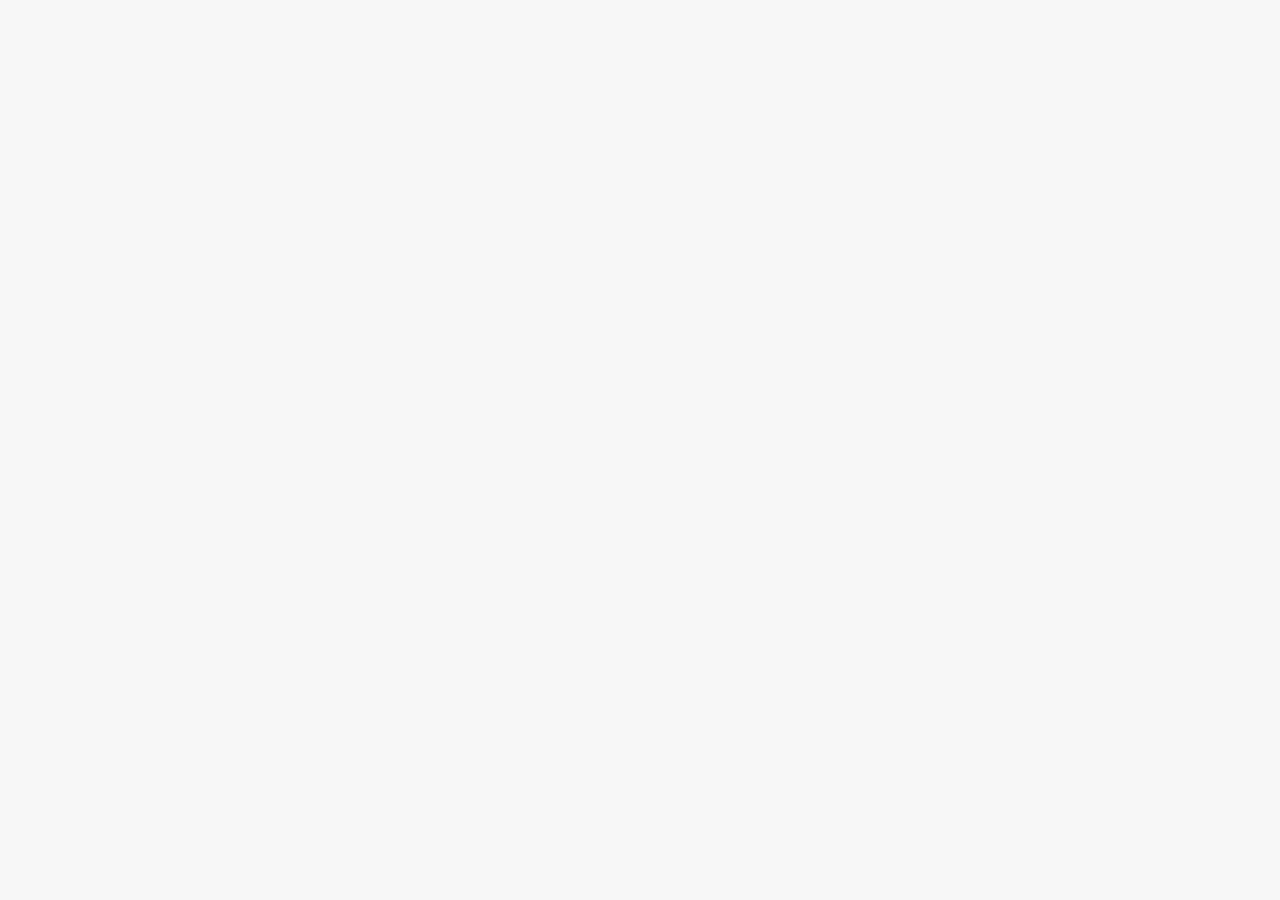
==== 12-Asynchronous-JS/index.html @ e577a19a "[Async JS] XMLHTTPRequest - Old way of fetching data & making request" ====
<!DOCTYPE html>
<html lang="en">
  <head>
    <meta charset="UTF-8" />
    <meta name="viewport" content="width=device-width, initial-scale=1.0" />
    <meta http-equiv="X-UA-Compatible" content="ie=edge" />
    <link rel="stylesheet" href="./styles.css" />
    <script defer src="./scripts.js"></script>
    <title>Asynchronous JavaScript</title>
  </head>
  <body>
    <main class="container">
      <div class="countries">
        <!-- <article class="country">
          <img class="country__img" src="" />
          <div class="country__data">
            <h3 class="country__name">COUNTRY</h3>
            <h4 class="country__region">REGION</h4>
            <p class="country__row"><span>👫</span>POP people</p>
            <p class="country__row"><span>🗣️</span>LANG</p>
            <p class="country__row"><span>💰</span>CUR</p>
          </div>
        </article> -->
      </div>

      <!-- <button class="btn-country">Where am I?</button> -->
      <div class="images"></div>
    </main>
  </body>
</html>
---- 12-Asynchronous-JS/styles.css ----
* {
  margin: 0;
  padding: 0;
  box-sizing: inherit;
}

html {
  font-size: 62.5%;
  box-sizing: border-box;
}

body {
  font-family: system-ui;
  color: #555;
  background-color: #f7f7f7;
  min-height: 100vh;

  display: flex;
  align-items: center;
  justify-content: center;
}

.container {
  width: 100%;
  display: flex;
  flex-flow: column;
  align-items: center;
  justify-content: center;
  padding: 4rem;
}

.countries {
  /* margin-bottom: 8rem; */
  width: 100%;
  max-width: 1000px;
  display: grid;
  grid-template-columns: repeat(auto-fit, minmax(240px, 1fr));
  justify-items: center;
  gap: 4rem;

  font-size: 2rem;
  opacity: 0;
  transition: opacity 1s;
}

.country {
  background-color: #fff;
  box-shadow: 0 2rem 5rem 1rem rgba(0, 0, 0, 0.1);
  font-size: 1.8rem;
  width: 30rem;
  border-radius: 0.7rem;
  margin: 0 3rem;
  /* overflow: hidden; */
}

.neighbour::before {
  content: 'Neighbour country';
  width: 100%;
  position: absolute;
  top: -4rem;

  text-align: center;
  font-size: 1.8rem;
  font-weight: 600;
  text-transform: uppercase;
  color: #888;
}

.neighbour {
  transform: scale(0.8) translateY(1rem);
  margin-left: 0;
}

.country__img {
  width: 30rem;
  height: 17rem;
  object-fit: cover;
  background-color: #eee;
  border-top-left-radius: 0.7rem;
  border-top-right-radius: 0.7rem;
}

.country__data {
  padding: 2.5rem 3.75rem 3rem 3.75rem;
}

.country__name {
  font-size: 2.7rem;
  margin-bottom: 0.7rem;
}

.country__region {
  font-size: 1.4rem;
  margin-bottom: 2.5rem;
  text-transform: uppercase;
  color: #888;
}

.country__row:not(:last-child) {
  margin-bottom: 1rem;
}

.country__row span {
  display: inline-block;
  margin-right: 2rem;
  font-size: 2.4rem;
}

.btn-country {
  border: none;
  font-size: 2rem;
  padding: 2rem 5rem;
  border-radius: 0.7rem;
  color: white;
  background-color: orangered;
  cursor: pointer;
}

.images {
  display: flex;
}

.images img {
  display: block;
  width: 80rem;
  margin: 4rem;
}

.images img.parallel {
  width: 40rem;
  margin: 2rem;
  border: 3rem solid white;
  box-shadow: 0 2rem 5rem 1rem rgba(0, 0, 0, 0.1);
}
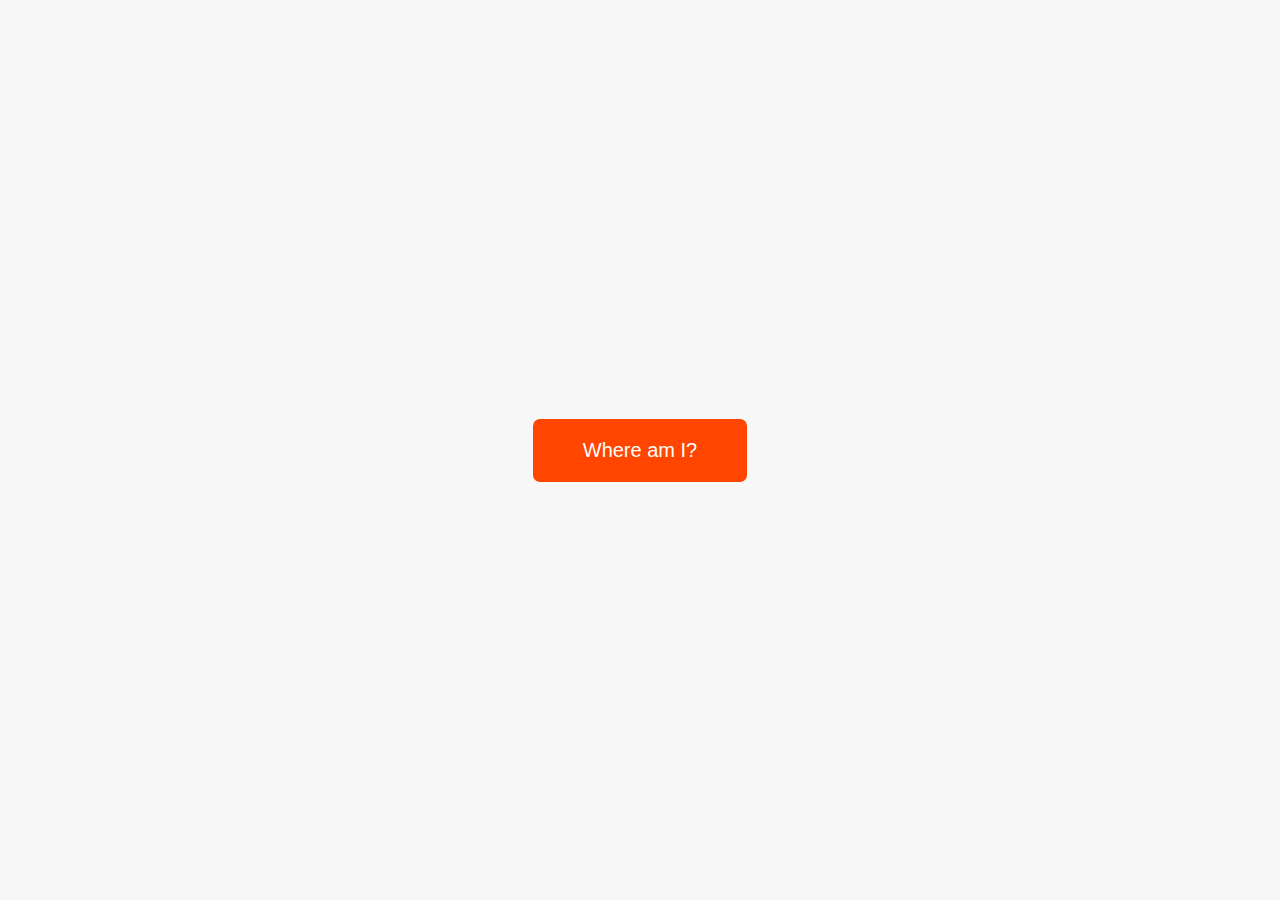
==== commit e90ee985: "[Async JS] Handling rejected promises & throwing errors manually" ====
--- a/12-Asynchronous-JS/index.html
+++ b/12-Asynchronous-JS/index.html
@@ -23,7 +23,7 @@
         </article> -->
       </div>
 
-      <!-- <button class="btn-country">Where am I?</button> -->
+      <button class="btn-country">Where am I?</button>
       <div class="images"></div>
     </main>
   </body>
